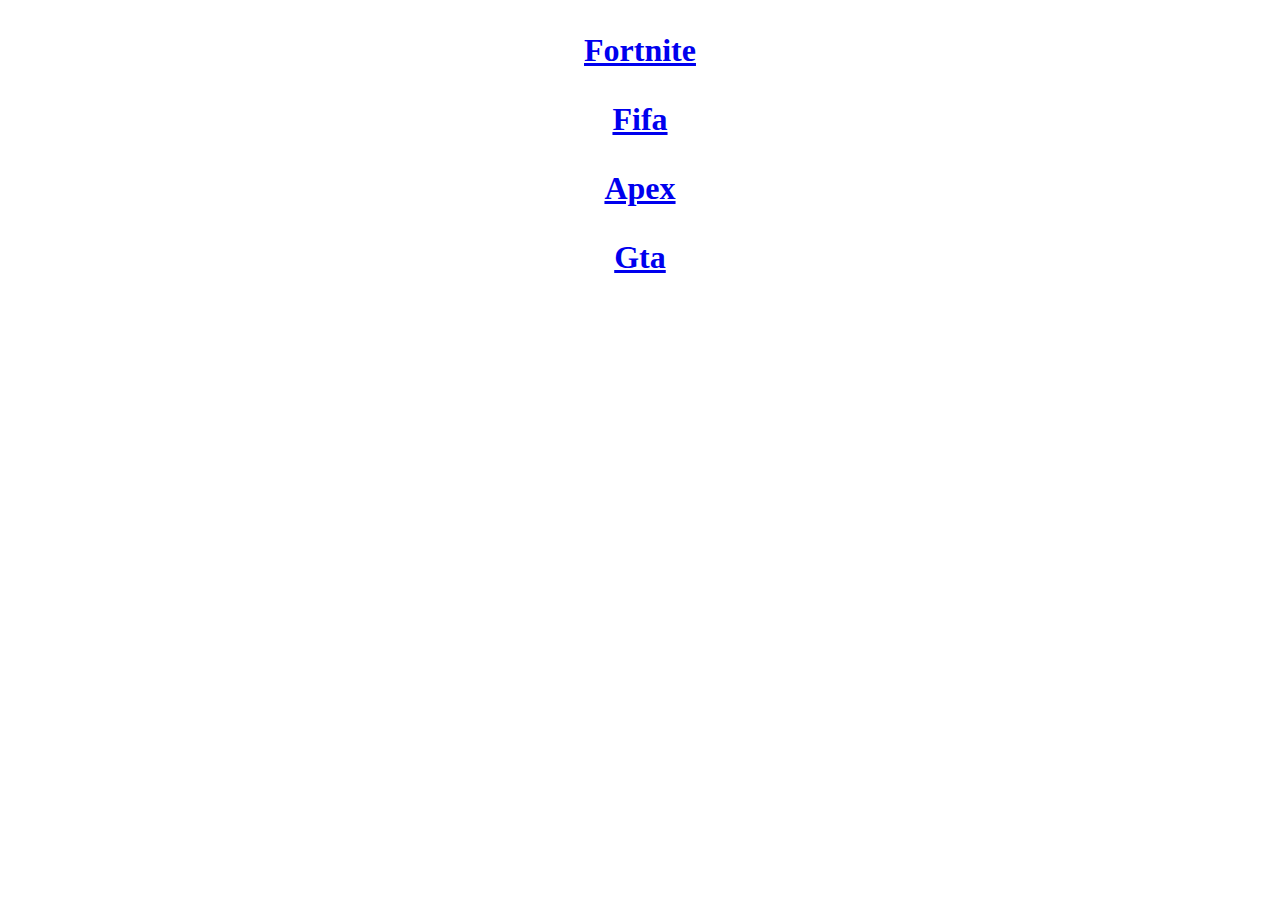
==== Index/Index.html @ 8d45509e "Ordner übtertragen" ====
<!DOCTYPE html>
<html>
<head>
    <link rel="Stylesheet" href="Formatierung_Biografie.css">
    <title>Game Website</title>
</head>
<body>




    <center>
        <h1><p><a href="Games/Fortnite.html"> Fortnite</a> </p></h1> 
        <h1><p><a href="Games/Fifa.html"> Fifa</a> </p></h1>
        <h1><p><a href="Games/Apex.html"> Apex</a> </p></h1>
        <h1><p><a href="Games/Gta.html"> Gta</a> </p></h1>

    </center>
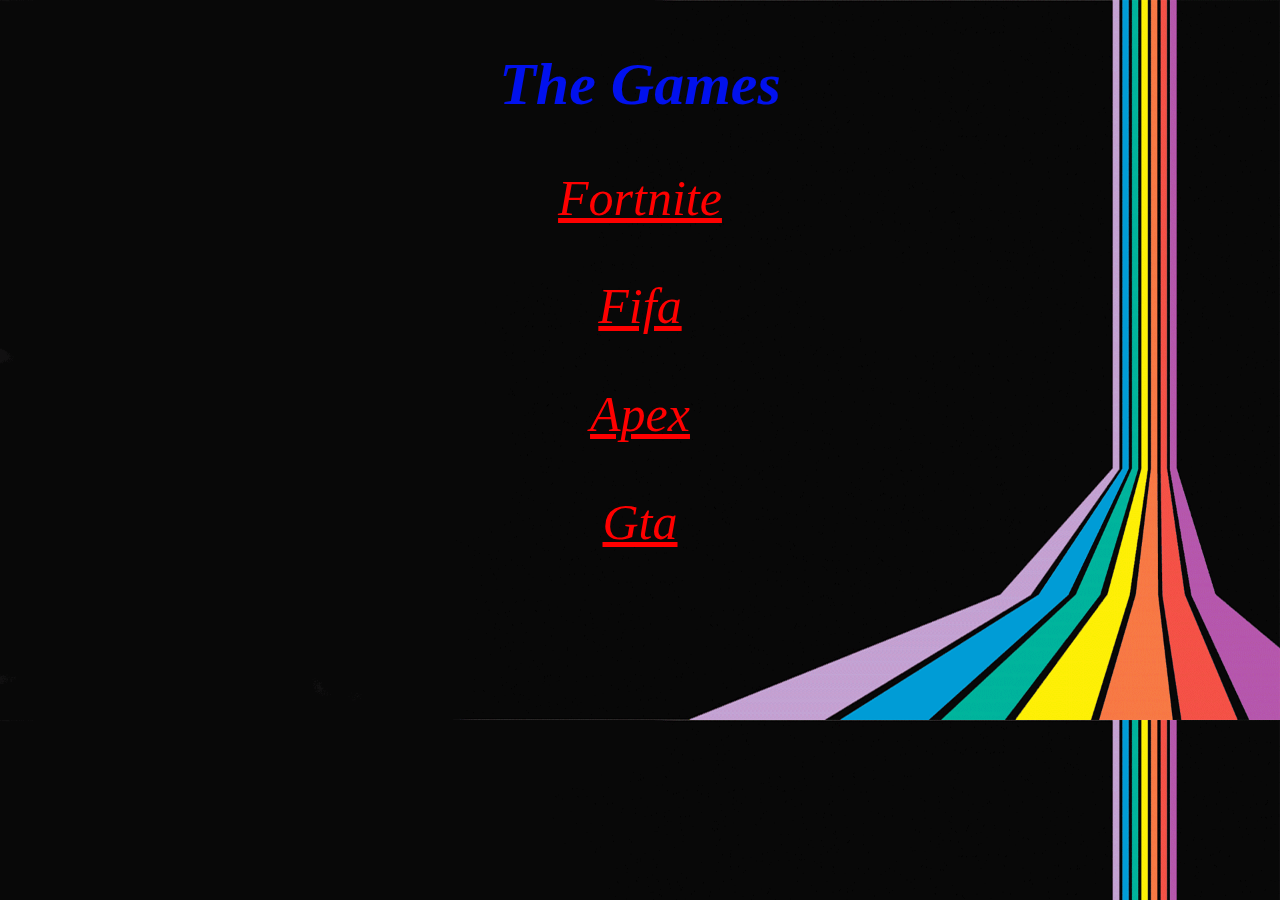
==== commit 6622fa9c: "Update" ====
--- a/Index/Index.html
+++ b/Index/Index.html
@@ -1,19 +1,40 @@
 <!DOCTYPE html>
 <html>
 <head>
-    <link rel="Stylesheet" href="Formatierung_Biografie.css">
+    <link rel="stylesheet" href="index.css">
     <title>Game Website</title>
 </head>
-<body>
 
 
 
 
+
+  <center>
+<p>
+<h1>
+<em><h1> The Games </h1></em>
+</h1>
+</p>
+
+</center>
+
+
+
+
+
+
+</p>
+
+
+<body>
+
     <center>
-        <h1><p><a href="Games/Fortnite.html"> Fortnite</a> </p></h1> 
-        <h1><p><a href="Games/Fifa.html"> Fifa</a> </p></h1>
-        <h1><p><a href="Games/Apex.html"> Apex</a> </p></h1>
-        <h1><p><a href="Games/Gta.html"> Gta</a> </p></h1>
-
+    <body></body>
+        <em>
+        <p><a href="Games/Fortnite.html"> Fortnite</a> </p>
+        <p><a href="Games/Fifa.html"> Fifa</a> </p>
+        <p><a href="Games/Apex.html"> Apex</a> </p>
+        <p><a href="Games/Gta.html"> Gta</a> </p>
+        </em>   
     </center>
- +  --- a/Index/index.css
+++ b/Index/index.css
@@ -0,0 +1,45 @@
+
+
+
+h1{
+    color: #0111ee;
+    text-align: center;
+    font-size: 60px;
+}
+
+
+
+    a:link {
+                color: rgb(255, 0, 0);
+  }
+  
+        a:visited {
+                color: rgb(255, 0, 0);
+  }
+                a:hover {
+                    color: unset;
+                    transition: 500ms ease;
+                }
+  
+
+  body{
+    background-image: url(../Bilder/animated-gifs-1.jpg);
+    background-size: cover;
+
+
+  }
+
+
+p{
+    color: rgb(111, 35, 173);
+    font-size: 50px;
+    font-family: fantasy;
+    
+
+}
+
+
+
+
+
+
